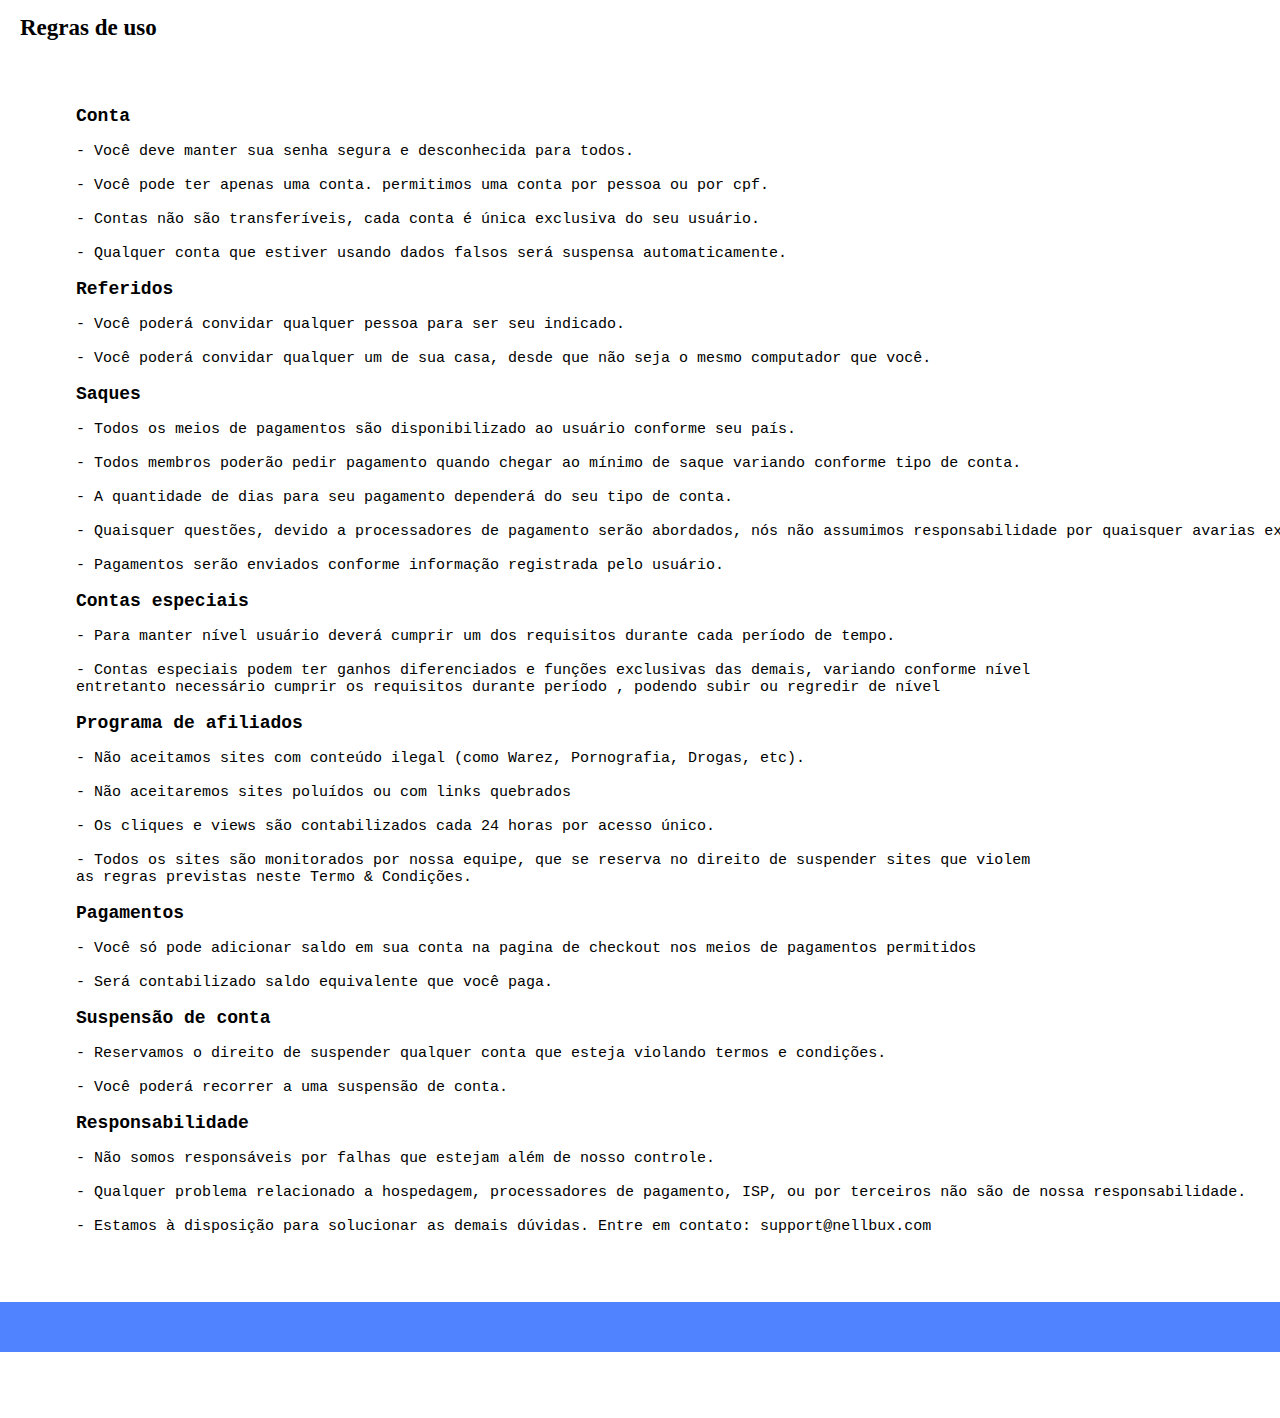
==== Regras.html @ 5e989137 "Manutenção e modificaçoes" ====
<!DOCTYPE html>
<html lang="en">

<head>
    <meta charset="UTF-8">
    <meta http-equiv="X-UA-Compatible" content="IE=edge">
    <meta name="viewport" content="width=device-width, initial-scale=1.0">
    <link href="https://cdn.jsdelivr.net/npm/bootstrap@5.1.3/dist/css/bootstrap.min.css" rel="stylesheet"
        integrity="sha384-1BmE4kWBq78iYhFldvKuhfTAU6auU8tT94WrHftjDbrCEXSU1oBoqyl2QvZ6jIW3" crossorigin="anonymous">
    <title>Regras de Uso</title>
    <style>
        * {
            margin: 0;
            padding: 0;
            overflow-x: hidden;
        }

        .texto {
            font-size: 15px;
            width: 100%;
            min-height: 400%;
            padding: 50px 40px;
            transition: 0.5s line;
            z-index: 1;
        }

        strong {
            font-size: 18px;

        }

        h3 {
            font-size: 23px;
            font-weight: bold;
            padding: 15px 20px;
        }

        .barra__Azul {
            top: 100%;
            left: 0px;
            width: 100%;
            background-color: #5083ff;
            height: 50px;
        }
    </style>
</head>

<body>
    <h3>Regras de uso</h3>
    <pre class="texto conteiner">
    <strong>Conta</strong>
        
    - Você deve manter sua senha segura e desconhecida para todos. 
    
    - Você pode ter apenas uma conta. permitimos uma conta por pessoa ou por cpf.
    
    - Contas não são transferíveis, cada conta é única exclusiva do seu usuário. 
    
    - Qualquer conta que estiver usando dados falsos será suspensa automaticamente.
    
    <strong>Referidos</strong> 

    - Você poderá convidar qualquer pessoa para ser seu indicado. 

    - Você poderá convidar qualquer um de sua casa, desde que não seja o mesmo computador que você. 

    <strong>Saques</strong>

    - Todos os meios de pagamentos são disponibilizado ao usuário conforme seu país. 

    - Todos membros poderão pedir pagamento quando chegar ao mínimo de saque variando conforme tipo de conta.

    - A quantidade de dias para seu pagamento dependerá do seu tipo de conta. 

    - Quaisquer questões, devido a processadores de pagamento serão abordados, nós não assumimos responsabilidade por quaisquer avarias externas ou terceiros. 

    - Pagamentos serão enviados conforme informação registrada pelo usuário. 

    <strong>Contas especiais</strong> 

    - Para manter nível usuário deverá cumprir um dos requisitos durante cada período de tempo.

    - Contas especiais podem ter ganhos diferenciados e funções exclusivas das demais, variando conforme nível 
    entretanto necessário cumprir os requisitos durante período , podendo subir ou regredir de nível 

    <strong>Programa de afiliados </strong> 

    - Não aceitamos sites com conteúdo ilegal (como Warez, Pornografia, Drogas, etc). 

    - Não aceitaremos sites poluídos ou com links quebrados 

    - Os cliques e views são contabilizados cada 24 horas por acesso único.

    - Todos os sites são monitorados por nossa equipe, que se reserva no direito de suspender sites que violem 
    as regras previstas neste Termo & Condições.

    <strong>Pagamentos</strong> 

    - Você só pode adicionar saldo em sua conta na pagina de checkout nos meios de pagamentos permitidos
  
    - Será contabilizado saldo equivalente que você paga. 

    <strong>Suspensão de conta</strong> 

    - Reservamos o direito de suspender qualquer conta que esteja violando termos e condições. 

    - Você poderá recorrer a uma suspensão de conta. 

    <strong>Responsabilidade</strong> 

    - Não somos responsáveis por falhas que estejam além de nosso controle.

    - Qualquer problema relacionado a hospedagem, processadores de pagamento, ISP, ou por terceiros não são de nossa responsabilidade. 

    - Estamos à disposição para solucionar as demais dúvidas. Entre em contato: support@nellbux.com

</pre>
    <footer class="barra__Azul"></footer>
</body>

</html>
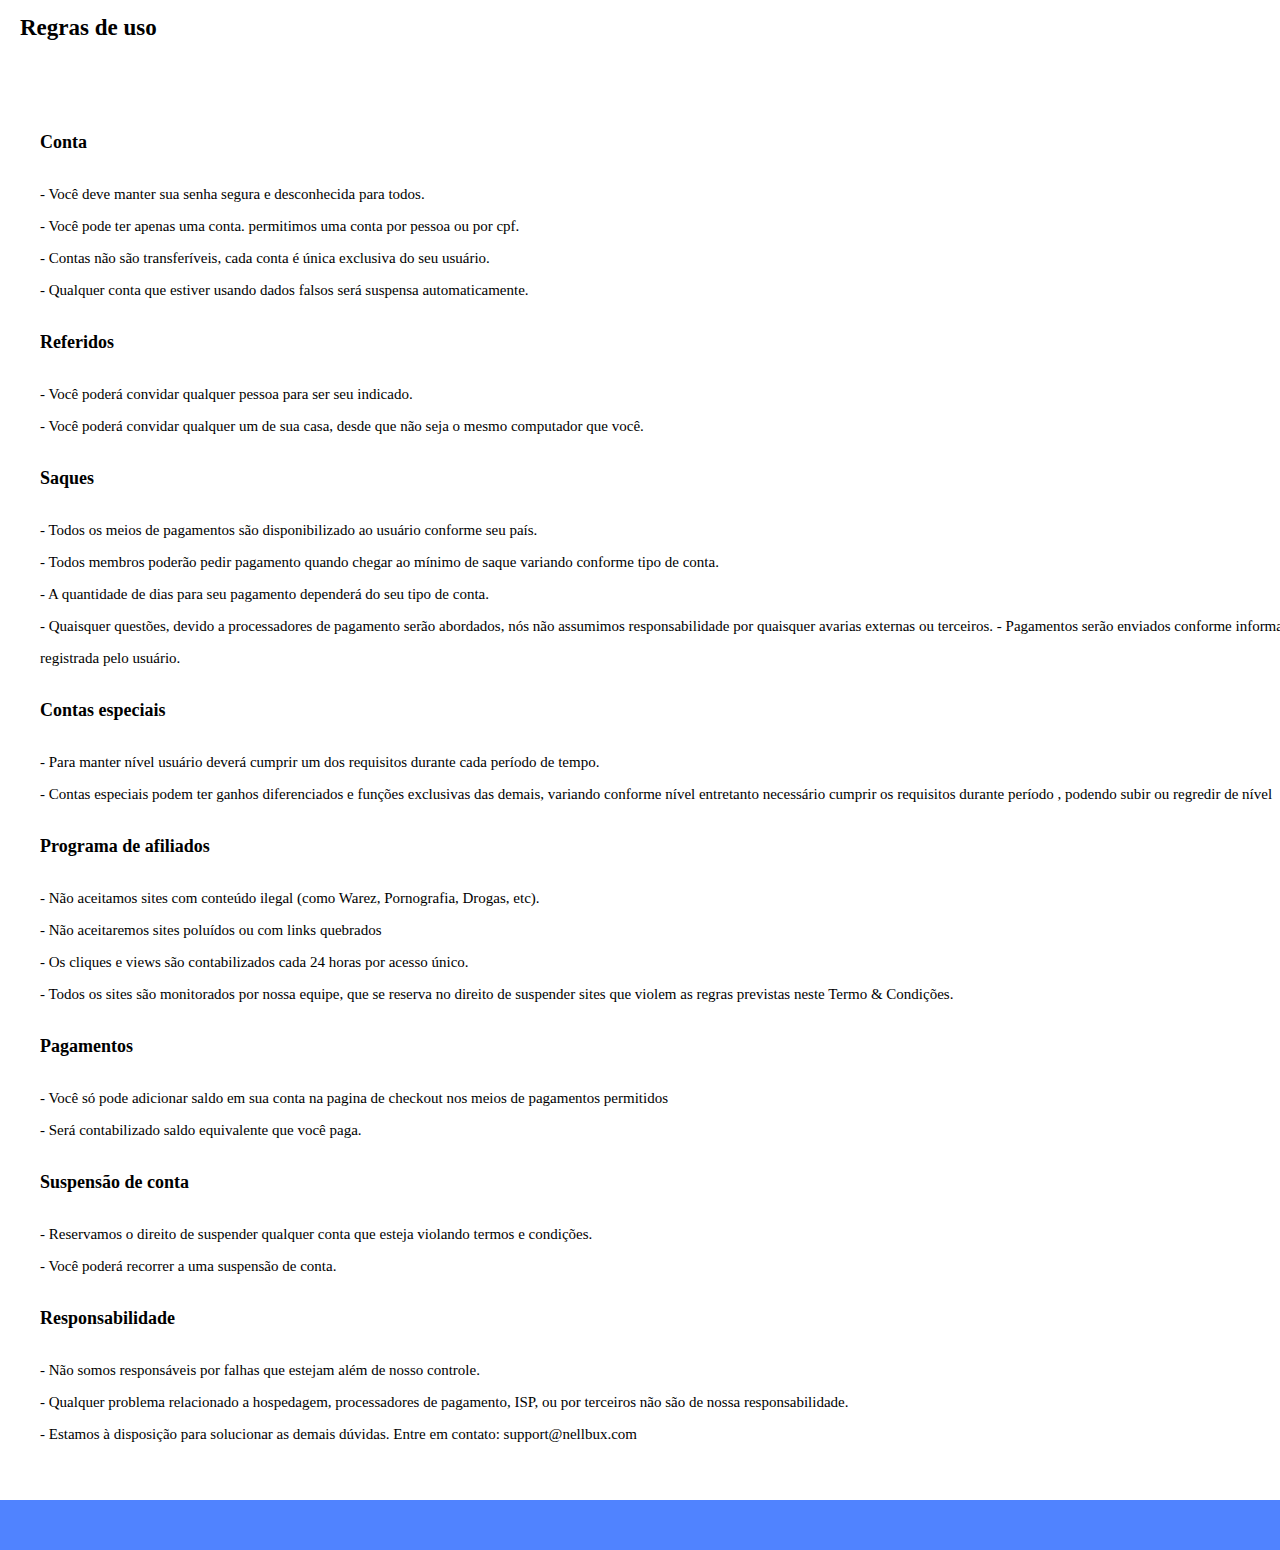
==== commit 4c2240cc: "Manutenção e modificaçoes" ====
--- a/Regras.html
+++ b/Regras.html
@@ -22,10 +22,15 @@
             padding: 50px 40px;
             transition: 0.5s line;
             z-index: 1;
+            line-height: 2rem;
+            
+
         }
 
         strong {
             font-size: 18px;
+            display: block;
+            padding: 20px 0;
 
         }
 
@@ -47,74 +52,77 @@
 
 <body>
     <h3>Regras de uso</h3>
-    <pre class="texto conteiner">
+<div class="texto conteiner">
+    
     <strong>Conta</strong>
         
-    - Você deve manter sua senha segura e desconhecida para todos. 
+    - Você deve manter sua senha segura e desconhecida para todos. <br>
     
-    - Você pode ter apenas uma conta. permitimos uma conta por pessoa ou por cpf.
+    - Você pode ter apenas uma conta. permitimos uma conta por pessoa ou por cpf. <br>
     
-    - Contas não são transferíveis, cada conta é única exclusiva do seu usuário. 
+    - Contas não são transferíveis, cada conta é única exclusiva do seu usuário. <br>
     
-    - Qualquer conta que estiver usando dados falsos será suspensa automaticamente.
+    - Qualquer conta que estiver usando dados falsos será suspensa automaticamente. <br>
+    
+    
     
     <strong>Referidos</strong> 
 
-    - Você poderá convidar qualquer pessoa para ser seu indicado. 
+    - Você poderá convidar qualquer pessoa para ser seu indicado. <br>
 
     - Você poderá convidar qualquer um de sua casa, desde que não seja o mesmo computador que você. 
 
     <strong>Saques</strong>
 
-    - Todos os meios de pagamentos são disponibilizado ao usuário conforme seu país. 
+    - Todos os meios de pagamentos são disponibilizado ao usuário conforme seu país. <br>
 
-    - Todos membros poderão pedir pagamento quando chegar ao mínimo de saque variando conforme tipo de conta.
+    - Todos membros poderão pedir pagamento quando chegar ao mínimo de saque variando conforme tipo de conta. <br>
 
-    - A quantidade de dias para seu pagamento dependerá do seu tipo de conta. 
+    - A quantidade de dias para seu pagamento dependerá do seu tipo de conta. <br>
 
     - Quaisquer questões, devido a processadores de pagamento serão abordados, nós não assumimos responsabilidade por quaisquer avarias externas ou terceiros. 
 
-    - Pagamentos serão enviados conforme informação registrada pelo usuário. 
+    - Pagamentos serão enviados conforme informação registrada pelo usuário. <br>
 
     <strong>Contas especiais</strong> 
 
-    - Para manter nível usuário deverá cumprir um dos requisitos durante cada período de tempo.
+    - Para manter nível usuário deverá cumprir um dos requisitos durante cada período de tempo. <br>
 
     - Contas especiais podem ter ganhos diferenciados e funções exclusivas das demais, variando conforme nível 
     entretanto necessário cumprir os requisitos durante período , podendo subir ou regredir de nível 
 
     <strong>Programa de afiliados </strong> 
 
-    - Não aceitamos sites com conteúdo ilegal (como Warez, Pornografia, Drogas, etc). 
+    - Não aceitamos sites com conteúdo ilegal (como Warez, Pornografia, Drogas, etc). <br>
 
-    - Não aceitaremos sites poluídos ou com links quebrados 
+    - Não aceitaremos sites poluídos ou com links quebrados <br>
 
-    - Os cliques e views são contabilizados cada 24 horas por acesso único.
+    - Os cliques e views são contabilizados cada 24 horas por acesso único. <br>
 
     - Todos os sites são monitorados por nossa equipe, que se reserva no direito de suspender sites que violem 
     as regras previstas neste Termo & Condições.
 
     <strong>Pagamentos</strong> 
 
-    - Você só pode adicionar saldo em sua conta na pagina de checkout nos meios de pagamentos permitidos
+    - Você só pode adicionar saldo em sua conta na pagina de checkout nos meios de pagamentos permitidos <br>
   
-    - Será contabilizado saldo equivalente que você paga. 
+    - Será contabilizado saldo equivalente que você paga.
 
     <strong>Suspensão de conta</strong> 
 
-    - Reservamos o direito de suspender qualquer conta que esteja violando termos e condições. 
+    - Reservamos o direito de suspender qualquer conta que esteja violando termos e condições. <br>
 
     - Você poderá recorrer a uma suspensão de conta. 
 
     <strong>Responsabilidade</strong> 
 
-    - Não somos responsáveis por falhas que estejam além de nosso controle.
+    - Não somos responsáveis por falhas que estejam além de nosso controle.<br>
 
-    - Qualquer problema relacionado a hospedagem, processadores de pagamento, ISP, ou por terceiros não são de nossa responsabilidade. 
+    - Qualquer problema relacionado a hospedagem, processadores de pagamento, ISP, ou por terceiros não são de nossa responsabilidade. <br>
 
     - Estamos à disposição para solucionar as demais dúvidas. Entre em contato: support@nellbux.com
 
-</pre>
+</div>
     <footer class="barra__Azul"></footer>
 </body>
 
